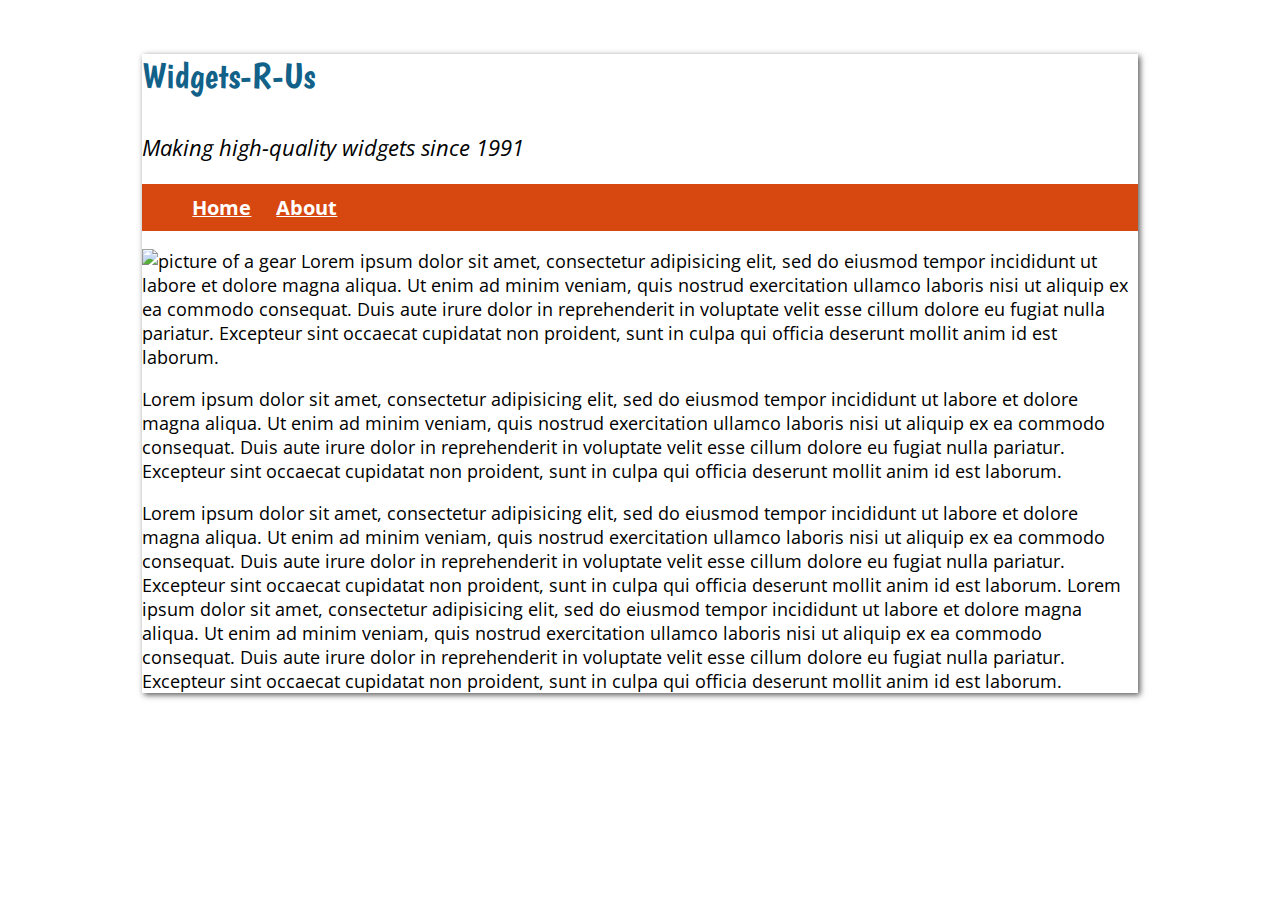
==== index.html @ 255b519e "After lab styles" ====
<!doctype html>
<html>
<head>
	<title>Widgets-R-Us</title>
	<meta charset="UTF-8">
	<link rel="stylesheet" href="css/styles.css">
	<meta name="author" content="yuasakyl">
</head>
<body>
	<div class = "content">
	<p class="name">Widgets-R-Us
	</p>
	<p class="motto">Making high-quality widgets since 1991
	</p>

	<nav> 
			<ul>
				<li><a href="index.html">Home</a></li>
				<li><a href="about.html">About</a></li>
			</ul>
		</nav>

	 
	<p> <img class="logo" src="img/logo.png" alt="picture of a gear">
		Lorem ipsum dolor sit amet, consectetur adipisicing elit, sed do eiusmod
		tempor incididunt ut labore et dolore magna aliqua. Ut enim ad minim veniam,
		quis nostrud exercitation ullamco laboris nisi ut aliquip ex ea commodo
		consequat. Duis aute irure dolor in reprehenderit in voluptate velit esse
		cillum dolore eu fugiat nulla pariatur. Excepteur sint occaecat cupidatat non
		proident, sunt in culpa qui officia deserunt mollit anim id est laborum.
	</p>	

	<p>Lorem ipsum dolor sit amet, consectetur adipisicing elit, sed do eiusmod
	tempor incididunt ut labore et dolore magna aliqua. Ut enim ad minim veniam,
	quis nostrud exercitation ullamco laboris nisi ut aliquip ex ea commodo
	consequat. Duis aute irure dolor in reprehenderit in voluptate velit esse
	cillum dolore eu fugiat nulla pariatur. Excepteur sint occaecat cupidatat non
	proident, sunt in culpa qui officia deserunt mollit anim id est laborum. </p>

	<p>Lorem ipsum dolor sit amet, consectetur adipisicing elit, sed do eiusmod
	tempor incididunt ut labore et dolore magna aliqua. Ut enim ad minim veniam,
	quis nostrud exercitation ullamco laboris nisi ut aliquip ex ea commodo
	consequat. Duis aute irure dolor in reprehenderit in voluptate velit esse
	cillum dolore eu fugiat nulla pariatur. Excepteur sint occaecat cupidatat non
	proident, sunt in culpa qui officia deserunt mollit anim id est laborum.

	Lorem ipsum dolor sit amet, consectetur adipisicing elit, sed do eiusmod
	tempor incididunt ut labore et dolore magna aliqua. Ut enim ad minim veniam,
	quis nostrud exercitation ullamco laboris nisi ut aliquip ex ea commodo
	consequat. Duis aute irure dolor in reprehenderit in voluptate velit esse
	cillum dolore eu fugiat nulla pariatur. Excepteur sint occaecat cupidatat non
	proident, sunt in culpa qui officia deserunt mollit anim id est laborum.
	</p>
</div>
</body>
</html>
---- css/styles.css ----
/* Google web fonts 'Open Sans' (italic and normal) and 'Boogaloo' */
@import url(http://fonts.googleapis.com/css?family=Open+Sans:400italic,400,300,700);
@import url(http://fonts.googleapis.com/css?family=Boogaloo);

/* reset CSS file to reset browser default styling to a consistent starting point */
@import url(reset.css);

body {
    background-image: url(../img/texture-light.png);
    background-repeat: repeat;
    font-family: 'Open Sans', sans-serif;
    font-size: 18px;
    padding: 10px;
}

.name {
	font-size: 36px;
	font-family:'Boogaloo';
	color: #116189;


}

.motto {
	font-size: 120%;
	font-style: italic;
}
.content {
	width: 80%;
	background-color: white;
	margin: 0 auto;
	box-shadow: 2px 2px 6px #555;

}

nav ul {
	background-color: #D74710;	

}

nav li {
	display: inline-block;
}

nav a {
	display: inline-block;
	padding: 10px;
	color: #FFF;
	font-weight: bold;
	font-size: 110%;

}
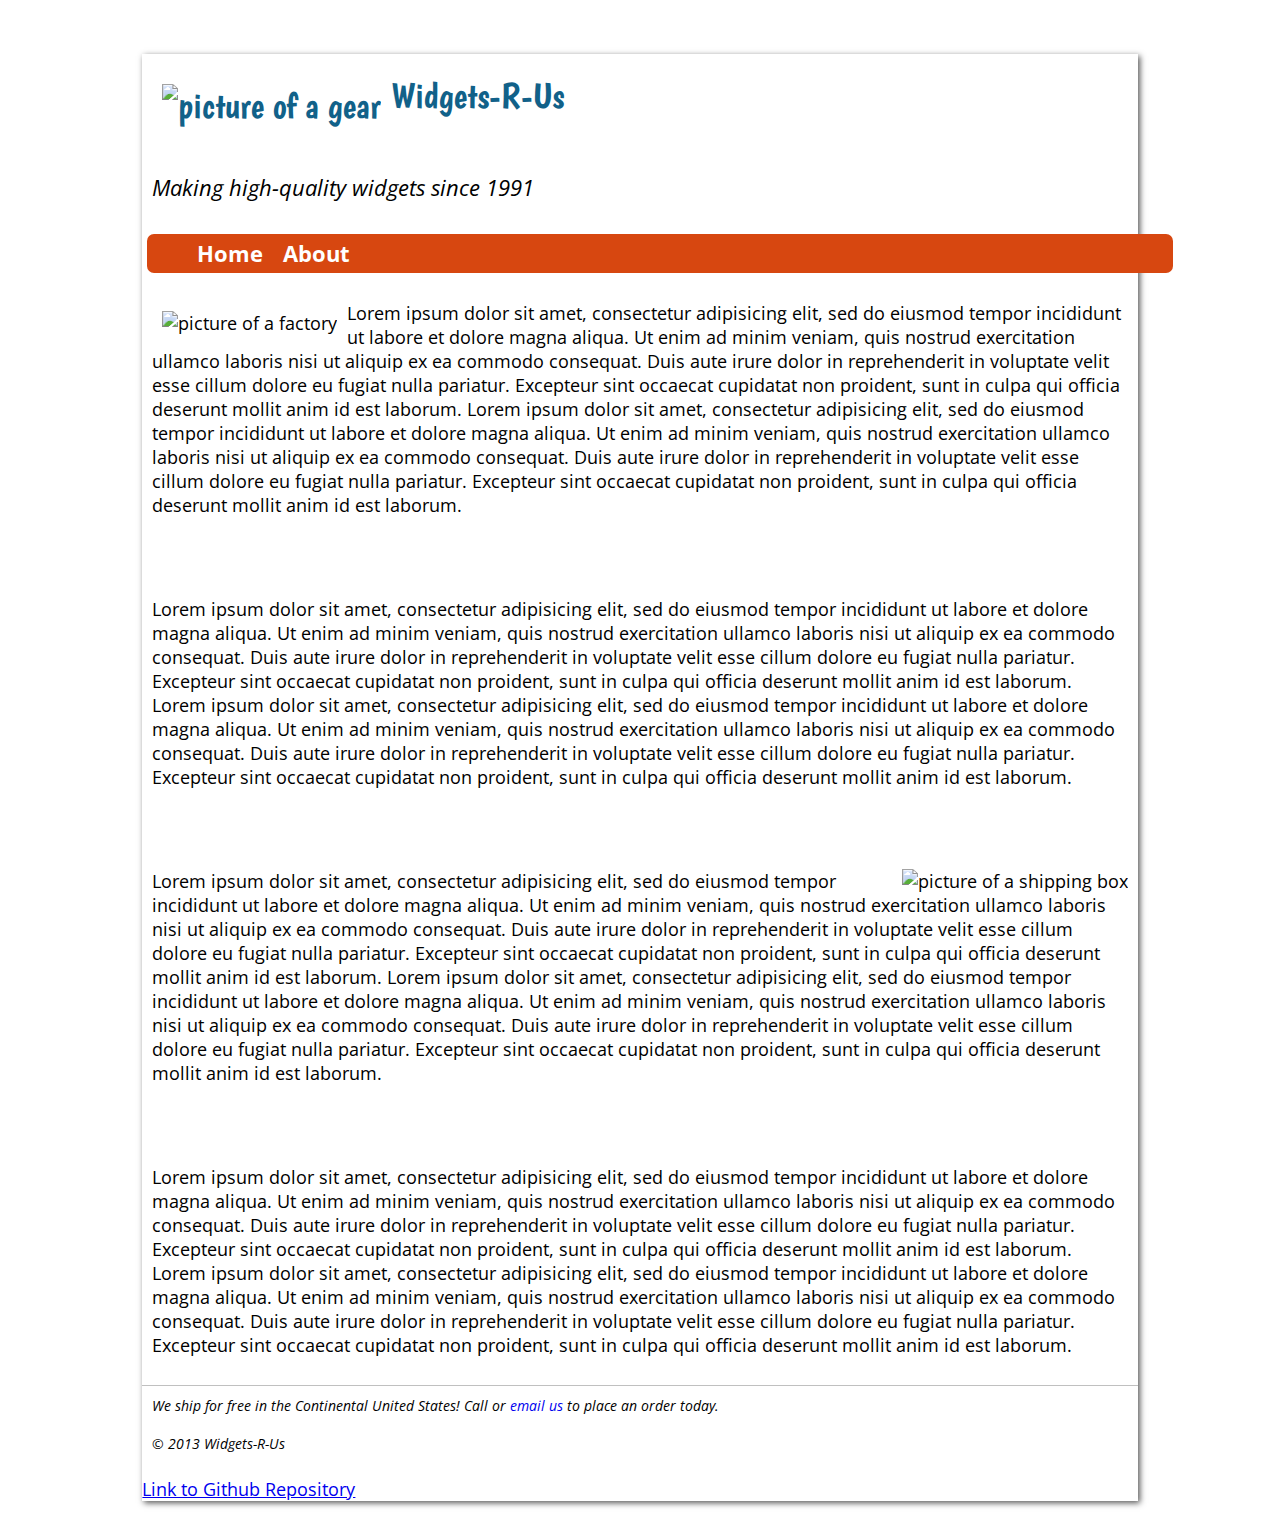
==== commit 037d9511: "Added basic functionalities for about page." ====
--- a/index.html
+++ b/index.html
@@ -1,60 +1,98 @@
 <!doctype html>
 <html>
-<head>
-	<title>Widgets-R-Us</title>
-	<meta charset="UTF-8">
-	<link rel="stylesheet" href="css/styles.css">
-	<meta name="author" content="yuasakyl">
-</head>
-<body>
-	<div class = "content">
-	<p class="name">Widgets-R-Us
-	</p>
-	<p class="motto">Making high-quality widgets since 1991
-	</p>
+	<head>
+		<title>Widgets-R-Us</title>
+		<meta charset="UTF-8">
+		<link rel="stylesheet" href="css/styles.css">
+		<link rel="shortcut icon" href="img/logo-small.png">
+		<meta name="author" content="yuasakyl">
+	</head>
+	<body>
+		<div class = "content">
+			<p class="name"><img class="logo" src="img/logo.png" alt="picture of a gear">
+				Widgets-R-Us
+			</p>
+			<p class="motto">
+				Making high-quality widgets since 1991
+			</p>
+			<nav> 
+				<ul>
+					<li><a href="index.html">Home</a> </li>
+					<li><a href="about.html">About</a> </li>
+				</ul>
+			</nav>
 
-	<nav> 
-			<ul>
-				<li><a href="index.html">Home</a></li>
-				<li><a href="about.html">About</a></li>
-			</ul>
-		</nav>
 
-	 
-	<p> <img class="logo" src="img/logo.png" alt="picture of a gear">
-		Lorem ipsum dolor sit amet, consectetur adipisicing elit, sed do eiusmod
-		tempor incididunt ut labore et dolore magna aliqua. Ut enim ad minim veniam,
-		quis nostrud exercitation ullamco laboris nisi ut aliquip ex ea commodo
-		consequat. Duis aute irure dolor in reprehenderit in voluptate velit esse
-		cillum dolore eu fugiat nulla pariatur. Excepteur sint occaecat cupidatat non
-		proident, sunt in culpa qui officia deserunt mollit anim id est laborum.
-	</p>	
+			<p> <img class="factory" src="img/factory.jpg" alt="picture of a factory">
+				Lorem ipsum dolor sit amet, consectetur adipisicing elit, sed do eiusmod
+				tempor incididunt ut labore et dolore magna aliqua. Ut enim ad minim veniam,
+				quis nostrud exercitation ullamco laboris nisi ut aliquip ex ea commodo
+				consequat. Duis aute irure dolor in reprehenderit in voluptate velit esse
+				cillum dolore eu fugiat nulla pariatur. Excepteur sint occaecat cupidatat non
+				proident, sunt in culpa qui officia deserunt mollit anim id est laborum. 
+				Lorem ipsum dolor sit amet, consectetur adipisicing elit, sed do eiusmod
+				tempor incididunt ut labore et dolore magna aliqua. Ut enim ad minim veniam,
+				quis nostrud exercitation ullamco laboris nisi ut aliquip ex ea commodo
+				consequat. Duis aute irure dolor in reprehenderit in voluptate velit esse
+				cillum dolore eu fugiat nulla pariatur. Excepteur sint occaecat cupidatat non
+				proident, sunt in culpa qui officia deserunt mollit anim id est laborum.
+			</p>	
+			<br>
+			<p>
+				Lorem ipsum dolor sit amet, consectetur adipisicing elit, sed do eiusmod
+				tempor incididunt ut labore et dolore magna aliqua. Ut enim ad minim veniam,
+				quis nostrud exercitation ullamco laboris nisi ut aliquip ex ea commodo
+				consequat. Duis aute irure dolor in reprehenderit in voluptate velit esse
+				cillum dolore eu fugiat nulla pariatur. Excepteur sint occaecat cupidatat non
+				proident, sunt in culpa qui officia deserunt mollit anim id est laborum. 
+				Lorem ipsum dolor sit amet, consectetur adipisicing elit, sed do eiusmod
+				tempor incididunt ut labore et dolore magna aliqua. Ut enim ad minim veniam,
+				quis nostrud exercitation ullamco laboris nisi ut aliquip ex ea commodo
+				consequat. Duis aute irure dolor in reprehenderit in voluptate velit esse
+				cillum dolore eu fugiat nulla pariatur. Excepteur sint occaecat cupidatat non
+				proident, sunt in culpa qui officia deserunt mollit anim id est laborum.</p>
+			<br>
+			<p> <img class="shipping" src="img/free-shipping.jpg" alt="picture of a shipping box">
+				Lorem ipsum dolor sit amet, consectetur adipisicing elit, sed do eiusmod
+				tempor incididunt ut labore et dolore magna aliqua. Ut enim ad minim veniam,
+				quis nostrud exercitation ullamco laboris nisi ut aliquip ex ea commodo
+				consequat. Duis aute irure dolor in reprehenderit in voluptate velit esse
+				cillum dolore eu fugiat nulla pariatur. Excepteur sint occaecat cupidatat non
+				proident, sunt in culpa qui officia deserunt mollit anim id est laborum.
+				Lorem ipsum dolor sit amet, consectetur adipisicing elit, sed do eiusmod
+				tempor incididunt ut labore et dolore magna aliqua. Ut enim ad minim veniam,
+				quis nostrud exercitation ullamco laboris nisi ut aliquip ex ea commodo
+				consequat. Duis aute irure dolor in reprehenderit in voluptate velit esse
+				cillum dolore eu fugiat nulla pariatur. Excepteur sint occaecat cupidatat non
+				proident, sunt in culpa qui officia deserunt mollit anim id est laborum.
+			</p>
+			<br>
+			<p>
+				Lorem ipsum dolor sit amet, consectetur adipisicing elit, sed do eiusmod
+				tempor incididunt ut labore et dolore magna aliqua. Ut enim ad minim veniam,
+				quis nostrud exercitation ullamco laboris nisi ut aliquip ex ea commodo
+				consequat. Duis aute irure dolor in reprehenderit in voluptate velit esse
+				cillum dolore eu fugiat nulla pariatur. Excepteur sint occaecat cupidatat non
+				proident, sunt in culpa qui officia deserunt mollit anim id est laborum.
+				Lorem ipsum dolor sit amet, consectetur adipisicing elit, sed do eiusmod
+				tempor incididunt ut labore et dolore magna aliqua. Ut enim ad minim veniam,
+				quis nostrud exercitation ullamco laboris nisi ut aliquip ex ea commodo
+				consequat. Duis aute irure dolor in reprehenderit in voluptate velit esse
+				cillum dolore eu fugiat nulla pariatur. Excepteur sint occaecat cupidatat non
+				proident, sunt in culpa qui officia deserunt mollit anim id est laborum.
+			</p>
 
-	<p>Lorem ipsum dolor sit amet, consectetur adipisicing elit, sed do eiusmod
-	tempor incididunt ut labore et dolore magna aliqua. Ut enim ad minim veniam,
-	quis nostrud exercitation ullamco laboris nisi ut aliquip ex ea commodo
-	consequat. Duis aute irure dolor in reprehenderit in voluptate velit esse
-	cillum dolore eu fugiat nulla pariatur. Excepteur sint occaecat cupidatat non
-	proident, sunt in culpa qui officia deserunt mollit anim id est laborum. </p>
-
-	<p>Lorem ipsum dolor sit amet, consectetur adipisicing elit, sed do eiusmod
-	tempor incididunt ut labore et dolore magna aliqua. Ut enim ad minim veniam,
-	quis nostrud exercitation ullamco laboris nisi ut aliquip ex ea commodo
-	consequat. Duis aute irure dolor in reprehenderit in voluptate velit esse
-	cillum dolore eu fugiat nulla pariatur. Excepteur sint occaecat cupidatat non
-	proident, sunt in culpa qui officia deserunt mollit anim id est laborum.
-
-	Lorem ipsum dolor sit amet, consectetur adipisicing elit, sed do eiusmod
-	tempor incididunt ut labore et dolore magna aliqua. Ut enim ad minim veniam,
-	quis nostrud exercitation ullamco laboris nisi ut aliquip ex ea commodo
-	consequat. Duis aute irure dolor in reprehenderit in voluptate velit esse
-	cillum dolore eu fugiat nulla pariatur. Excepteur sint occaecat cupidatat non
-	proident, sunt in culpa qui officia deserunt mollit anim id est laborum.
-	</p>
-</div>
-</body>
+			<p class="footer"> 
+				We ship for free in the Continental United States! Call or 
+				<a class="link" href="mailto:sales@widgetsrus.com">email us</a>
+				to place an order today.
+				<br>
+				<br>
+				&copy; 2013 Widgets-R-Us
+			</p>
+			<a href="https://github.com/Kylesagoodname/lab2.git">Link to Github Repository</a>
+		</div>
+	</body>
 </html>
 
 
-	
-		--- a/css/styles.css
+++ b/css/styles.css
@@ -1,4 +1,3 @@
-/* Google web fonts 'Open Sans' (italic and normal) and 'Boogaloo' */
 @import url(http://fonts.googleapis.com/css?family=Open+Sans:400italic,400,300,700);
 @import url(http://fonts.googleapis.com/css?family=Boogaloo);
 
@@ -13,10 +12,16 @@
     padding: 10px;
 }
 
+.logo {
+	float: left;
+	padding: 10px;
+}
+
 .name {
 	font-size: 36px;
 	font-family:'Boogaloo';
 	color: #116189;
+	padding-top: 20px;
 
 
 }
@@ -24,6 +29,7 @@
 .motto {
 	font-size: 120%;
 	font-style: italic;
+	
 }
 .content {
 	width: 80%;
@@ -33,20 +39,84 @@
 
 }
 
+.factory {
+	float: left;
+	padding: 10px;
+}
+
+.shipping {
+	float: right;
+}
 nav ul {
 	background-color: #D74710;	
+	border-radius: 7px;
+	width: 99%;
+	margin: 5px;
+
 
 }
 
 nav li {
 	display: inline-block;
+
 }
 
 nav a {
 	display: inline-block;
-	padding: 10px;
+
+	padding: 5px;
 	color: #FFF;
 	font-weight: bold;
-	font-size: 110%;
+	font-size: 120%;
+	padding-left: 10px;
 
+
+
+}
+
+p {
+	padding: 10px;
+	
+}
+
+nav a:link,
+nav a:visited {
+	text-decoration: none;
+}
+
+nav a:hover {
+	background-color: #FF9D45;
+}
+
+.footer {
+	font-size: 80%;
+	font-style: italic;
+	border-top:thin solid #C0C0C0;
+
+
+
+}
+
+
+.link {
+	text-decoration: none;
+}
+.link:hover {
+	text-decoration:underline;
+}
+
+.person {
+	float: left;
+}
+
+h1 {
+	color: #116189;
+	font-weight: bold;
+	font-size: 150%;
+	margin-left: 5px;
+}
+
+h2 {
+	color: #116189;
+	font-weight: bold;
 }